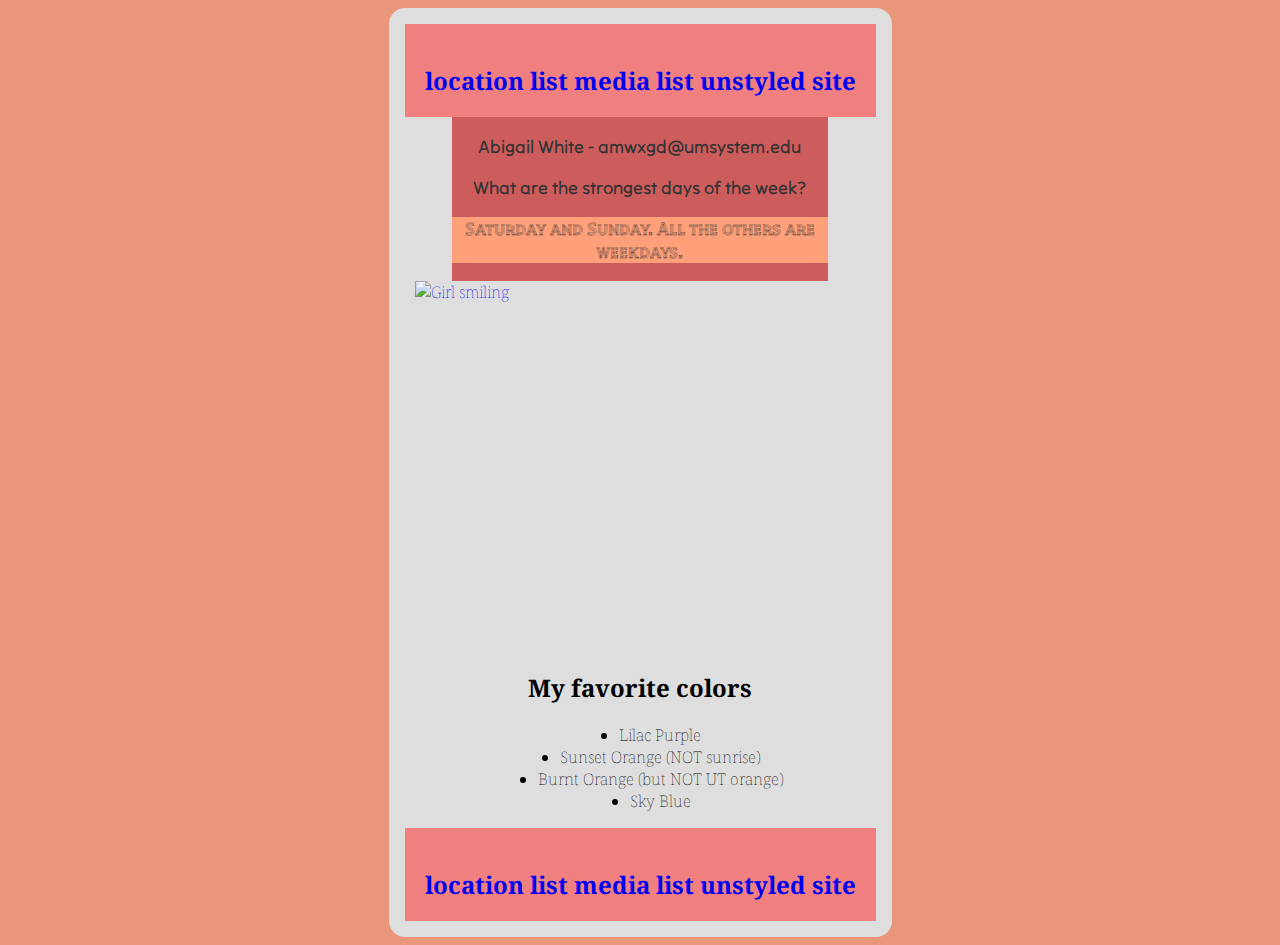
==== index.html @ ae21d4d2 "Add files via upload" ====
<!doctype html>
<html class="no-js" lang="en" dir="ltr">
<meta charset='utf-8'>

			<title>All About Abigail</title>
  
        <link rel="stylesheet" href="css/styles.css">
      	
      	<link rel="preconnect" href="https://fonts.googleapis.com">
		<link rel="preconnect" href="https://fonts.gstatic.com" crossorigin>
		<link href="https://fonts.googleapis.com/css2?family=Noto+Serif&family=Tilt+Neon&family=Tilt+Prism&display=swap" rel="stylesheet">
        
        <meta name="viewport" content="width=device-width, initial-scale=1.0"> 
      </head>
<body>

	<div class="maintext">
      <header>
        <div class="nav1">
        <a href="loaction-list.html">location list</a>
		
				<a href="media-list.html">	media list </a>
			
			<a href="oldindex.html">unstyled site</a>
      </div>
  	</header>

		<div class="joke">

			<p>Abigail White - amwxgd@umsystem.edu</p>
	
			<p>What are the strongest days of the week?</p>
			 <p class="jokepunchline">Saturday and Sunday. All the others are weekdays.</p>
	</div>

	<a href="mailto:amwxgd@umsystem.edu"><img src="img/img-abby.jpeg" alt="Girl smiling"></a>

<div class="colorslist">
	<h2>My favorite colors</h2>
	<ul>
		<li>Lilac Purple</li>
		<li>Sunset Orange (NOT sunrise)</li>
		<li>Burnt Orange (but NOT UT orange)</li>
		<li>Sky Blue</li>
</ul>
</div>

<footer>
	<div class="nav1">
        <a href="location-list.html">location list</a>
		
				<a href="media-list.html">	media list </a>
			
			<a href="oldindex.html">unstyled site</a>
      </div>
</footer>

</div>
</body>

</html>
---- css/styles.css ----
@import url('https://fonts.googleapis.com/css2?family=Noto+Serif&family=Tilt+Neon&family=Tilt+Prism&display=swap');

body {
  display: flex;
  justify-content: center;
  align-items: center;
  background-color: #CD5C5C;
  background-color: #E9967A;
}

header {
  background-color: #F08080;
  padding: 20px;
}

.contact {
  font-family: 'Tilt Prism', sans-serif;
}

.maintext {
  background-color: #FFA07A;
  float: center;
  padding: 10px;
  font-family: 'Noto Serif', serif;
  font-weight: 100;
  font size: 1rem;
  max-width: 100%;
  min-width: 30%;
}

p {
  font-size: 18px;
  font-weight: 400;
  color: #333;
  text-align: center;
}

.nav1 {
  font-size: 24px;
  font-weight: 700;
  color: #333;
  text-align: center;
  margin-top: 20px;
  font-family: 'Noto Serif', serif;
}


a {
  text-decoration: inherit;
  list-style: inherit;
  color: #whitesmoke;
}


ul {
  display: flex;
  flex-direction: column;
  align-items: center;
}


img {
  border: none;
  display: flex;
  justify-content: center;
  width:450px;height:370px
}


.maintext {
  display: flex;
    justify-content: center; 
      align-items: center;
      flex-direction: column; 
        background: #DEDEDE;
        border-radius: 1em;
        padding: 1em;
        max-width: 800px;
}

.joke {
  font-family: 'Tilt Neon', sans-serif;
  width: 80%;
  background-color: #CD5C5C;
}

.jokepunchline {
  font-family: 'Tilt Prism', sans-serif;
  background-color: #FFA07A;
}

.colorslist {
  font-family: font-family: 'Tilt Neon', sans-serif;
  text-align: center;
}

footer {
  background-color: #F08080;
  padding: 20px;
}
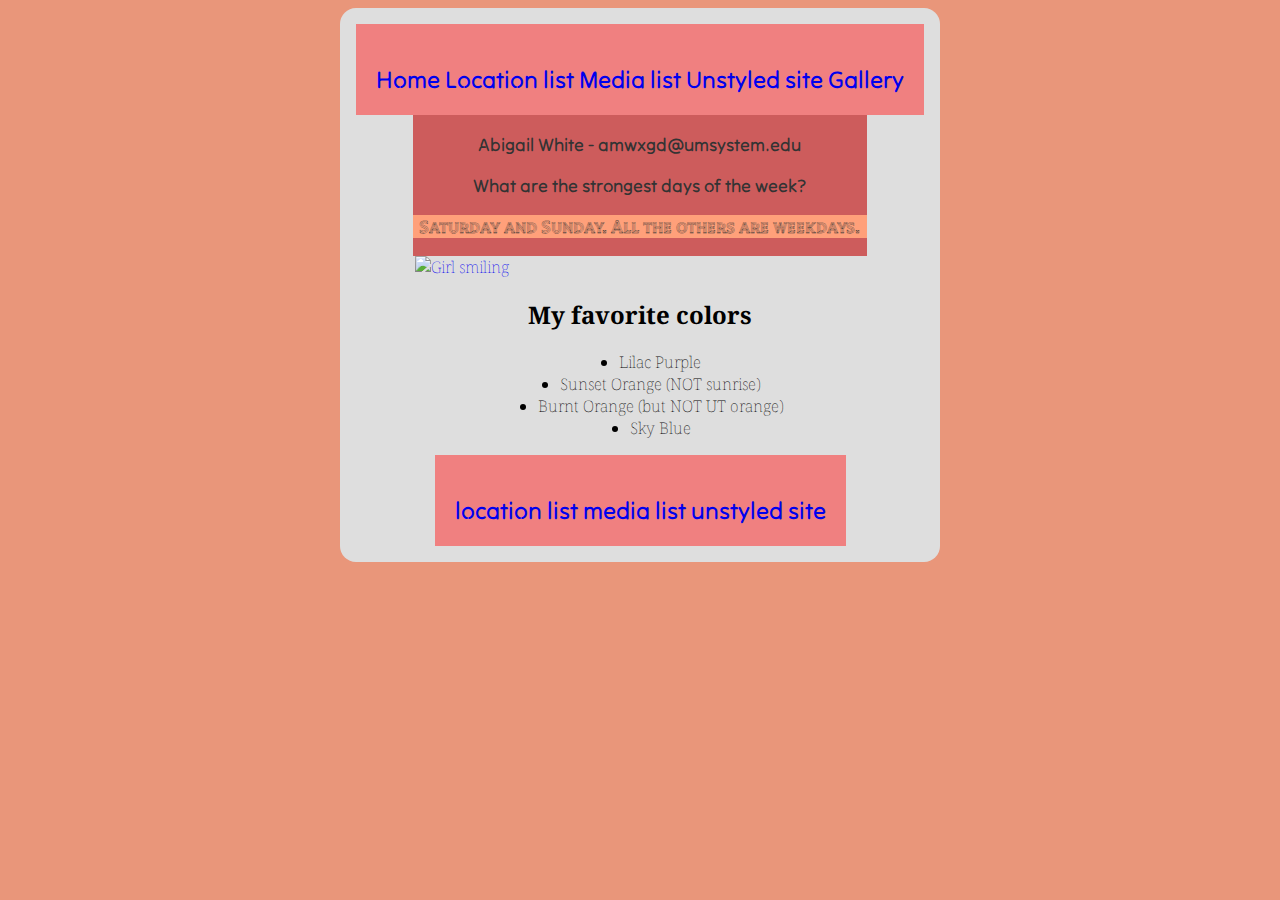
==== commit f4edaec7: "Add files via upload" ====
--- a/index.html
+++ b/index.html
@@ -17,12 +17,20 @@
 	<div class="maintext">
       <header>
         <div class="nav1">
-        <a href="loaction-list.html">location list</a>
+        	 
+
+       <a href="index.html">Home</a>
+
+      <a href="loaction-list.html">Location list</a>
 		
-				<a href="media-list.html">	media list </a>
+			<a href="media-list.html">	Media list </a>
 			
-			<a href="oldindex.html">unstyled site</a>
+			<a href="oldindex.html">Unstyled site</a>
+
+			<a href="galleryindex.html">Gallery</a>
+		
       </div>
+      
   	</header>
 
 		<div class="joke">
--- a/css/styles.css
+++ b/css/styles.css
@@ -13,6 +13,36 @@
   padding: 20px;
 }
 
+h1 {
+  font-size: 2rem;
+  font-family: 'Tilt Prism', sans-serif;
+}
+
+.gallery-image img {
+  width: 100%;
+}
+.button_holder {
+  display: flex;
+  justify-content: space-between;
+  margin-bottom: 2rem;
+}
+button {
+  background-color: indianred;
+  border-color: whitesmoke;
+  border-radius: 5pt;
+  font-family: 'Tilt Neon', sans-serif;
+  font-weight: 'Bold 700', bolder;
+  color: black;
+  width: 5rem;
+}
+
+figcaption {
+  margin: 0.5rem;
+}
+
+.hideThis {
+  display: none;
+}
 .contact {
   font-family: 'Tilt Prism', sans-serif;
 }
@@ -41,7 +71,7 @@
   color: #333;
   text-align: center;
   margin-top: 20px;
-  font-family: 'Noto Serif', serif;
+  font-family: 'Tilt Neon', sans-serif;
 }
 
 
@@ -63,7 +93,7 @@
   border: none;
   display: flex;
   justify-content: center;
-  width:450px;height:370px
+  width:450px;
 }
 
 
@@ -97,5 +127,27 @@
 footer {
   background-color: #F08080;
   padding: 20px;
+  font-family: 'Tilt Neon', sans-serif;
 }
 
+@media screen and (max-width: 992px){
+  div .book {
+    display: flex;
+    flex-direction: column;
+    flex-wrap: wrap;
+    justify-content: center;
+    align-content: center;
+    align-items: center;
+    margin: auto;
+    width: 90%;
+  }
+}
+
+@media screen and (max-width: 600px) {
+    header .nav ul{
+      list-style-type: none;
+      display: inline-flex;
+      align-content: flex-end;
+      flex-direction: column;
+  }
+
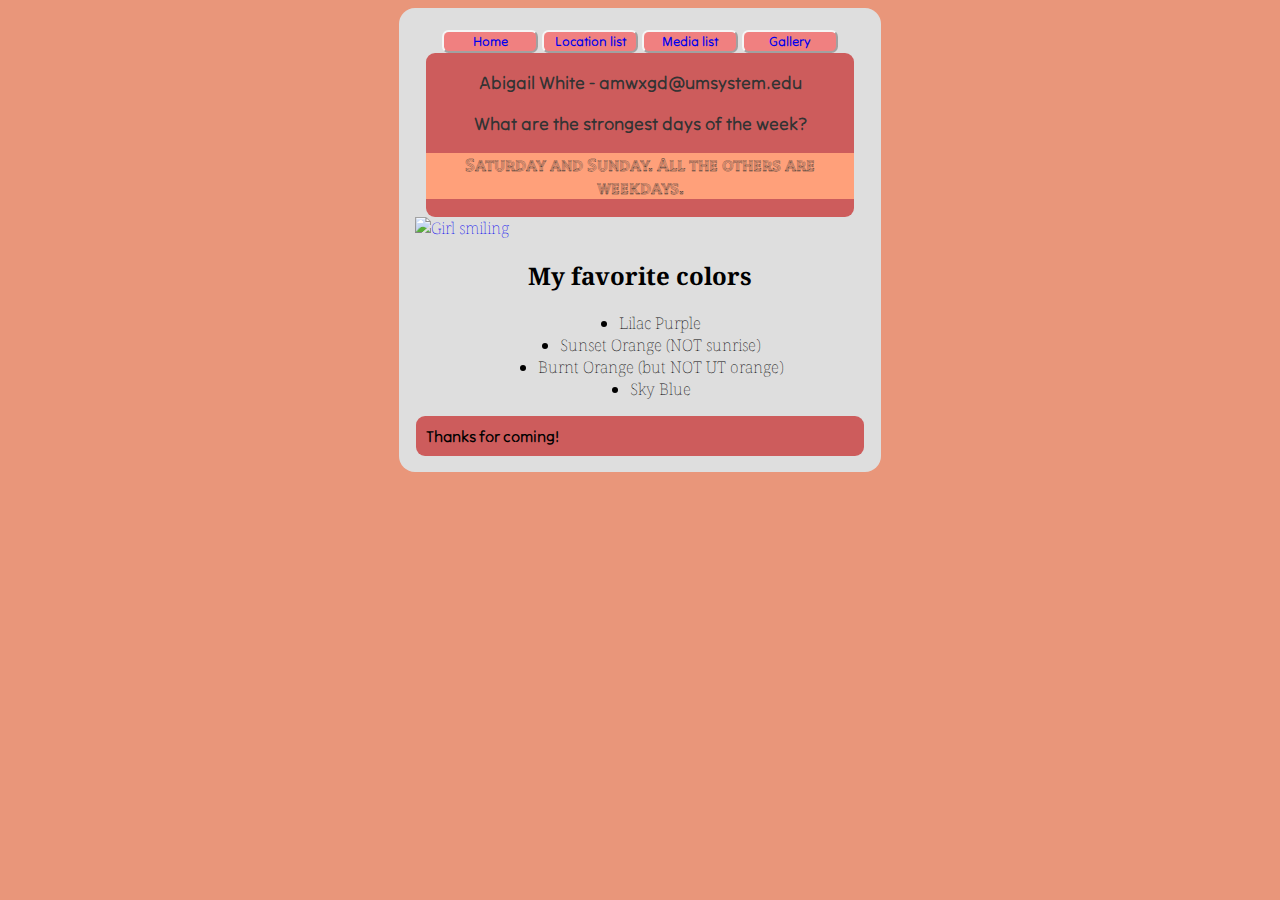
==== commit f05e749b: "Add files via upload" ====
--- a/index.html
+++ b/index.html
@@ -16,20 +16,17 @@
 
 	<div class="maintext">
       <header>
-        <div class="nav1">
+        <nav class="nav1">
         	 
+      <button><a href="index.html">Home</a></button>
 
-       <a href="index.html">Home</a>
+      <button><a href="loaction-list.html">Location list</a></button>
+		
+			<button><a href="media-list.html">Media list</a></button>
 
-      <a href="loaction-list.html">Location list</a>
+			<button><a href="galleryindex.html">Gallery</a></button>
 		
-			<a href="media-list.html">	Media list </a>
-			
-			<a href="oldindex.html">Unstyled site</a>
-
-			<a href="galleryindex.html">Gallery</a>
-		
-      </div>
+      </nav>
       
   	</header>
 
@@ -53,15 +50,7 @@
 </ul>
 </div>
 
-<footer>
-	<div class="nav1">
-        <a href="location-list.html">location list</a>
-		
-				<a href="media-list.html">	media list </a>
-			
-			<a href="oldindex.html">unstyled site</a>
-      </div>
-</footer>
+<footer>Thanks for coming!</footer>
 
 </div>
 </body>
--- a/css/styles.css
+++ b/css/styles.css
@@ -8,14 +8,19 @@
   background-color: #E9967A;
 }
 
-header {
-  background-color: #F08080;
-  padding: 20px;
-}
-
 h1 {
   font-size: 2rem;
   font-family: 'Tilt Prism', sans-serif;
+}
+
+.gallery-image {
+  margin-block-start: 0;
+  margin-block-end: 0;
+  margin-inline-start: 0;
+  margin-inline-end: 0;
+  margin: 4rem auto;
+  width: 100%;
+  max-width: 700px;
 }
 
 .gallery-image img {
@@ -27,13 +32,13 @@
   margin-bottom: 2rem;
 }
 button {
-  background-color: indianred;
+  background-color: #F08080;
   border-color: whitesmoke;
   border-radius: 5pt;
   font-family: 'Tilt Neon', sans-serif;
   font-weight: 'Bold 700', bolder;
   color: black;
-  width: 5rem;
+  width: 6rem;
 }
 
 figcaption {
@@ -58,6 +63,16 @@
   min-width: 30%;
 }
 
+.media {
+  float: center;
+  padding: 10px;
+  font-family: 'Noto Serif', serif;
+  font-weight: 100;
+  font size: 1rem;
+  max-width: 100%;
+  min-width: 30%;
+}
+
 p {
   font-size: 18px;
   font-weight: 400;
@@ -66,12 +81,12 @@
 }
 
 .nav1 {
-  font-size: 24px;
+  font-size: 20px;
   font-weight: 700;
-  color: #333;
   text-align: center;
-  margin-top: 20px;
+  margin-top: 2px;
   font-family: 'Tilt Neon', sans-serif;
+  width: 100%;
 }
 
 
@@ -88,6 +103,26 @@
   align-items: center;
 }
 
+.text-holder {
+  width: 90%;
+  background-color: #FFA07A;
+  padding: 24px;
+  border-radius: 9px;
+}
+
+.media-holder {
+  width:90%;
+  background-color: #FFA07A;
+  padding: 24px;
+  border-radius: 9px;
+}
+
+.location-holder {
+  width: 90%;
+  background-color: #FFA07A;
+  padding: 24px;
+  border-radius: 9px;
+}
 
 img {
   border: none;
@@ -110,13 +145,16 @@
 
 .joke {
   font-family: 'Tilt Neon', sans-serif;
-  width: 80%;
+  width: 95%;
   background-color: #CD5C5C;
+  border-radius: 9px;
+
 }
 
 .jokepunchline {
   font-family: 'Tilt Prism', sans-serif;
   background-color: #FFA07A;
+
 }
 
 .colorslist {
@@ -125,9 +163,13 @@
 }
 
 footer {
-  background-color: #F08080;
-  padding: 20px;
+  background-color: #CD5C5C;
+  padding: 10px;
+  font-size: 16px;
   font-family: 'Tilt Neon', sans-serif;
+  justify-content: center; 
+  border-radius: 9px;
+  width: 95%;
 }
 
 @media screen and (max-width: 992px){
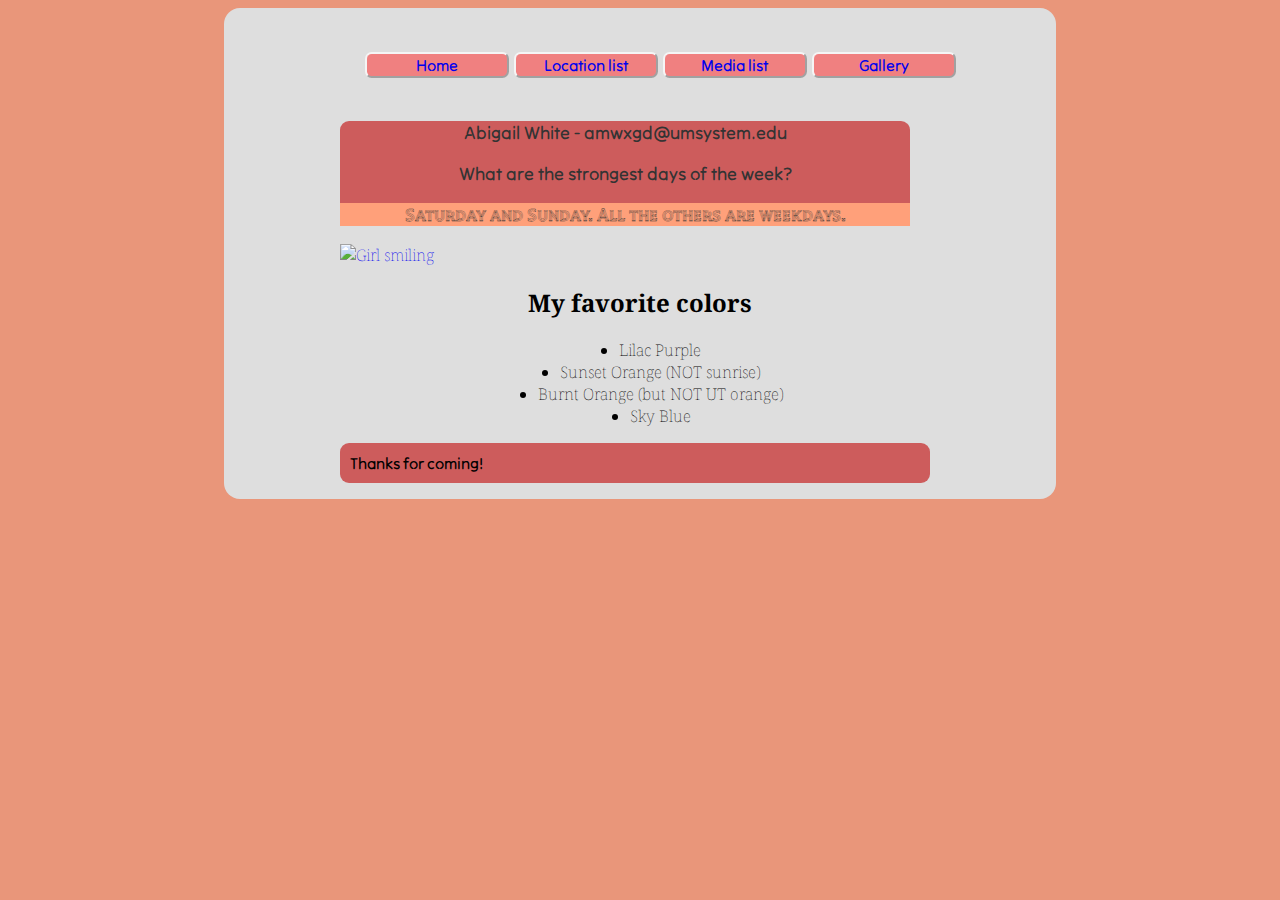
==== commit 72802daf: "Add files via upload" ====
--- a/index.html
+++ b/index.html
@@ -14,6 +14,8 @@
       </head>
 <body>
 
+	<a class="skip-link" href="#content">Skip to content</a>
+
 	<div class="maintext">
       <header>
         <nav class="nav1">
@@ -29,6 +31,8 @@
       </nav>
       
   	</header>
+
+  	<main id=“content”>
 
 		<div class="joke">
 
--- a/css/styles.css
+++ b/css/styles.css
@@ -18,7 +18,7 @@
   margin-block-end: 0;
   margin-inline-start: 0;
   margin-inline-end: 0;
-  margin: 4rem auto;
+  margin: .5rem auto;
   width: 100%;
   max-width: 700px;
 }
@@ -36,9 +36,9 @@
   border-color: whitesmoke;
   border-radius: 5pt;
   font-family: 'Tilt Neon', sans-serif;
-  font-weight: 'Bold 700', bolder;
+  font-size: 16px;
   color: black;
-  width: 6rem;
+  width: 9rem;
 }
 
 figcaption {
@@ -59,8 +59,17 @@
   font-family: 'Noto Serif', serif;
   font-weight: 100;
   font size: 1rem;
-  max-width: 100%;
-  min-width: 30%;
+  max-width: 800px;
+  min-width: 600px;
+  display: flex;
+    justify-content: center; 
+      align-items: center;
+      flex-direction: column; 
+        background: #DEDEDE;
+        border-radius: 1em;
+        padding: 1em;
+        max-width: 800px;
+        min-width: 800px;
 }
 
 .media {
@@ -81,14 +90,34 @@
 }
 
 .nav1 {
-  font-size: 20px;
+  font-size: 25px;
   font-weight: 700;
   text-align: center;
   margin-top: 2px;
+  margin-bottom: .3rem;
   font-family: 'Tilt Neon', sans-serif;
   width: 100%;
-}
-
+  padding: 20px;
+}
+
+.skip-link {
+  Position: absolute;
+  Width: 1px;
+  Height: 1px;
+  Padding: 0;
+  Margin: -1px;
+  Overflow: hidden;
+  Boarder:0;
+}
+
+.skip-link: focus {
+Width: unset;
+Height: unset;
+Position: relative;
+Padding: unset;
+Margin: unset;
+Font-size: 2rem;
+}
 
 a {
   text-decoration: inherit;
@@ -105,21 +134,18 @@
 
 .text-holder {
   width: 90%;
-  background-color: #FFA07A;
   padding: 24px;
   border-radius: 9px;
 }
 
 .media-holder {
   width:90%;
-  background-color: #FFA07A;
   padding: 24px;
   border-radius: 9px;
 }
 
 .location-holder {
   width: 90%;
-  background-color: #FFA07A;
   padding: 24px;
   border-radius: 9px;
 }
@@ -128,19 +154,7 @@
   border: none;
   display: flex;
   justify-content: center;
-  width:450px;
-}
-
-
-.maintext {
-  display: flex;
-    justify-content: center; 
-      align-items: center;
-      flex-direction: column; 
-        background: #DEDEDE;
-        border-radius: 1em;
-        padding: 1em;
-        max-width: 800px;
+  width:600px;
 }
 
 .joke {
@@ -148,6 +162,7 @@
   width: 95%;
   background-color: #CD5C5C;
   border-radius: 9px;
+  margin-bottom: .5rem;
 
 }
 
@@ -170,6 +185,7 @@
   justify-content: center; 
   border-radius: 9px;
   width: 95%;
+  margin-top: .5rem;
 }
 
 @media screen and (max-width: 992px){
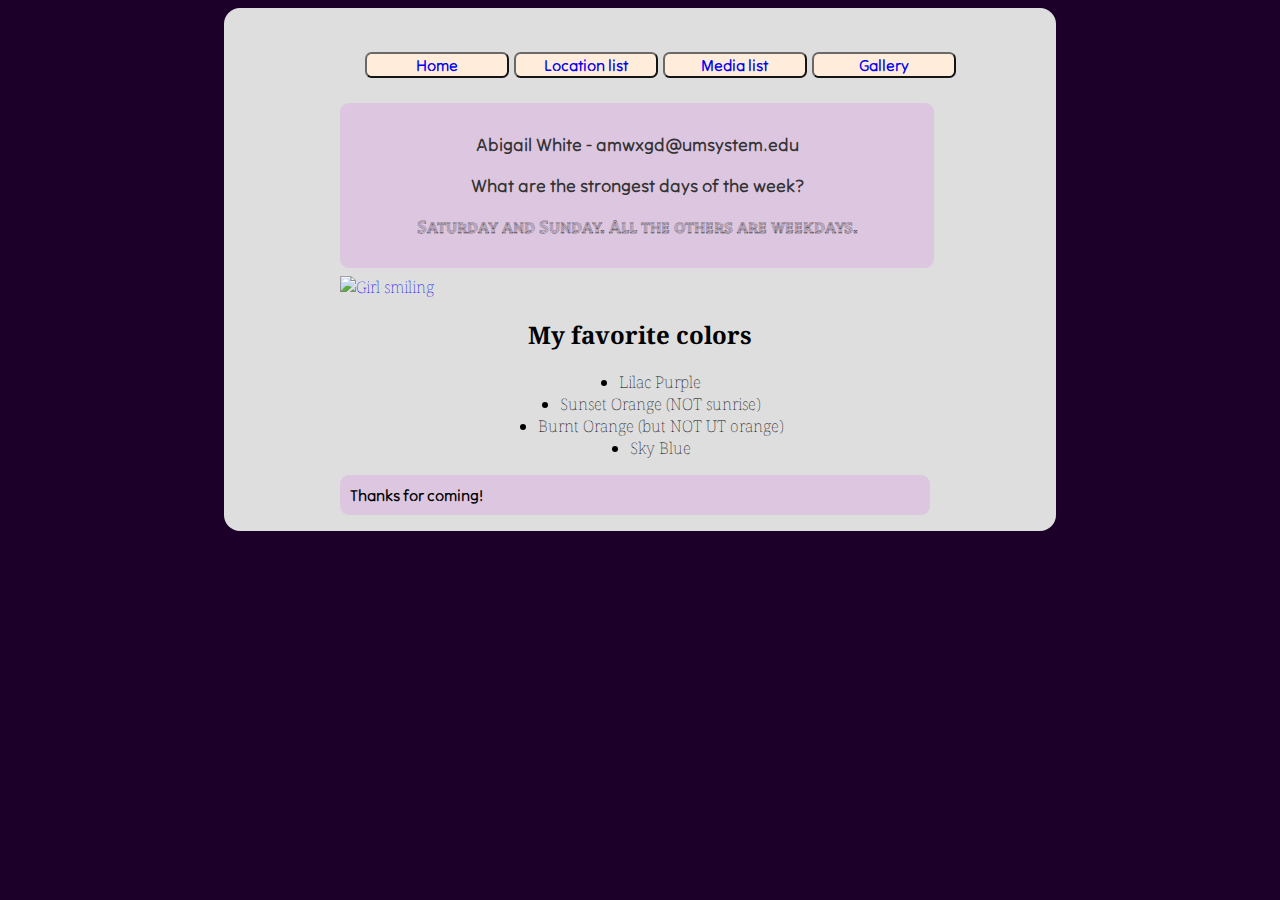
==== commit eaf85557: "Add files via upload" ====
--- a/index.html
+++ b/index.html
@@ -34,7 +34,7 @@
 
   	<main id=“content”>
 
-		<div class="joke">
+		<div class="content">
 
 			<p>Abigail White - amwxgd@umsystem.edu</p>
 	
--- a/css/styles.css
+++ b/css/styles.css
@@ -4,8 +4,7 @@
   display: flex;
   justify-content: center;
   align-items: center;
-  background-color: #CD5C5C;
-  background-color: #E9967A;
+  background-color: #1D0029;
 }
 
 h1 {
@@ -32,8 +31,8 @@
   margin-bottom: 2rem;
 }
 button {
-  background-color: #F08080;
-  border-color: whitesmoke;
+  background-color: #FFECDB;
+  border-color: dimgray;
   border-radius: 5pt;
   font-family: 'Tilt Neon', sans-serif;
   font-size: 16px;
@@ -157,18 +156,19 @@
   width:600px;
 }
 
-.joke {
+.content {
   font-family: 'Tilt Neon', sans-serif;
   width: 95%;
-  background-color: #CD5C5C;
+  background-color: #DCC6E0;
   border-radius: 9px;
   margin-bottom: .5rem;
+  padding: 12px;
 
 }
 
 .jokepunchline {
   font-family: 'Tilt Prism', sans-serif;
-  background-color: #FFA07A;
+  background-color: #DCC6E0;
 
 }
 
@@ -178,7 +178,7 @@
 }
 
 footer {
-  background-color: #CD5C5C;
+  background-color: #DCC6E0;
   padding: 10px;
   font-size: 16px;
   font-family: 'Tilt Neon', sans-serif;
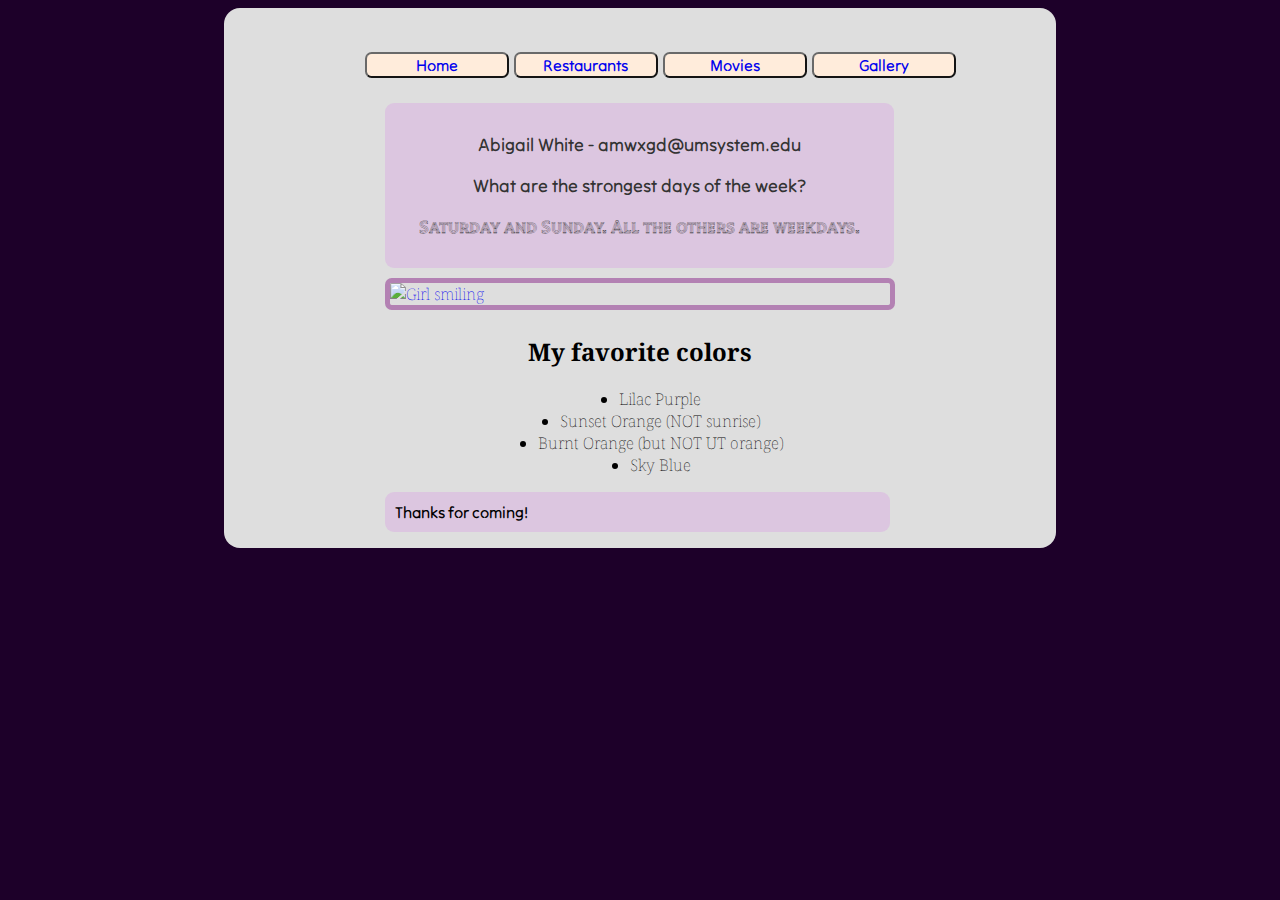
==== commit 4e4af810: "Add files via upload" ====
--- a/index.html
+++ b/index.html
@@ -18,16 +18,16 @@
 
 	<div class="maintext">
       <header>
-        <nav class="nav1">
-        	 
+       <nav class="nav1">
+           
       <button><a href="index.html">Home</a></button>
 
-      <button><a href="loaction-list.html">Location list</a></button>
-		
-			<button><a href="media-list.html">Media list</a></button>
+      <button><a href="restaurantlist.html">Restaurants</a></button>
+    
+      <button><a href="movieslist.html">Movies</a></button>
 
-			<button><a href="galleryindex.html">Gallery</a></button>
-		
+      <button><a href="bikegallery.html">Gallery</a></button>
+    
       </nav>
       
   	</header>
@@ -56,9 +56,11 @@
 
 <footer>Thanks for coming!</footer>
 
+</main>
 </div>
 </body>
 
 </html>
 
 
+
--- a/css/styles.css
+++ b/css/styles.css
@@ -150,11 +150,16 @@
 }
 
 img {
-  border: none;
+  border: 5px solid #B381B3;
+  border-radius: 5pt;
   display: flex;
   justify-content: center;
-  width:600px;
-}
+  width:500px;
+  margin-top: 10px;
+  margin-bottom: 25px;
+
+}
+
 
 .content {
   font-family: 'Tilt Neon', sans-serif;
@@ -188,24 +193,44 @@
   margin-top: .5rem;
 }
 
-@media screen and (max-width: 992px){
-  div .book {
+@media (min-width: 555px) {
+
+  .media-holder {
+    flex-direction: row;
+  }
+
+  .image-holder {
+    width: 30%;
+  }
+
+  .media-list .text-holder {
+    width: 70%;
+  }
+
+  nav ul {
     display: flex;
-    flex-direction: column;
+    flex-direction: row;
     flex-wrap: wrap;
-    justify-content: center;
-    align-content: center;
-    align-items: center;
-    margin: auto;
-    width: 90%;
-  }
-}
-
-@media screen and (max-width: 600px) {
-    header .nav ul{
-      list-style-type: none;
-      display: inline-flex;
-      align-content: flex-end;
-      flex-direction: column;
-  }
-
+  }
+
+  nav li {
+    width: 50%;
+  }
+
+}
+
+
+@media (min-width: 800px) {
+
+  .image-holder {
+    width: 250px;
+  }
+
+  .media-list .text-holder {
+    width: calc(100% - 250px);
+  }
+
+  nav li {
+    width: 25%;
+  }
+}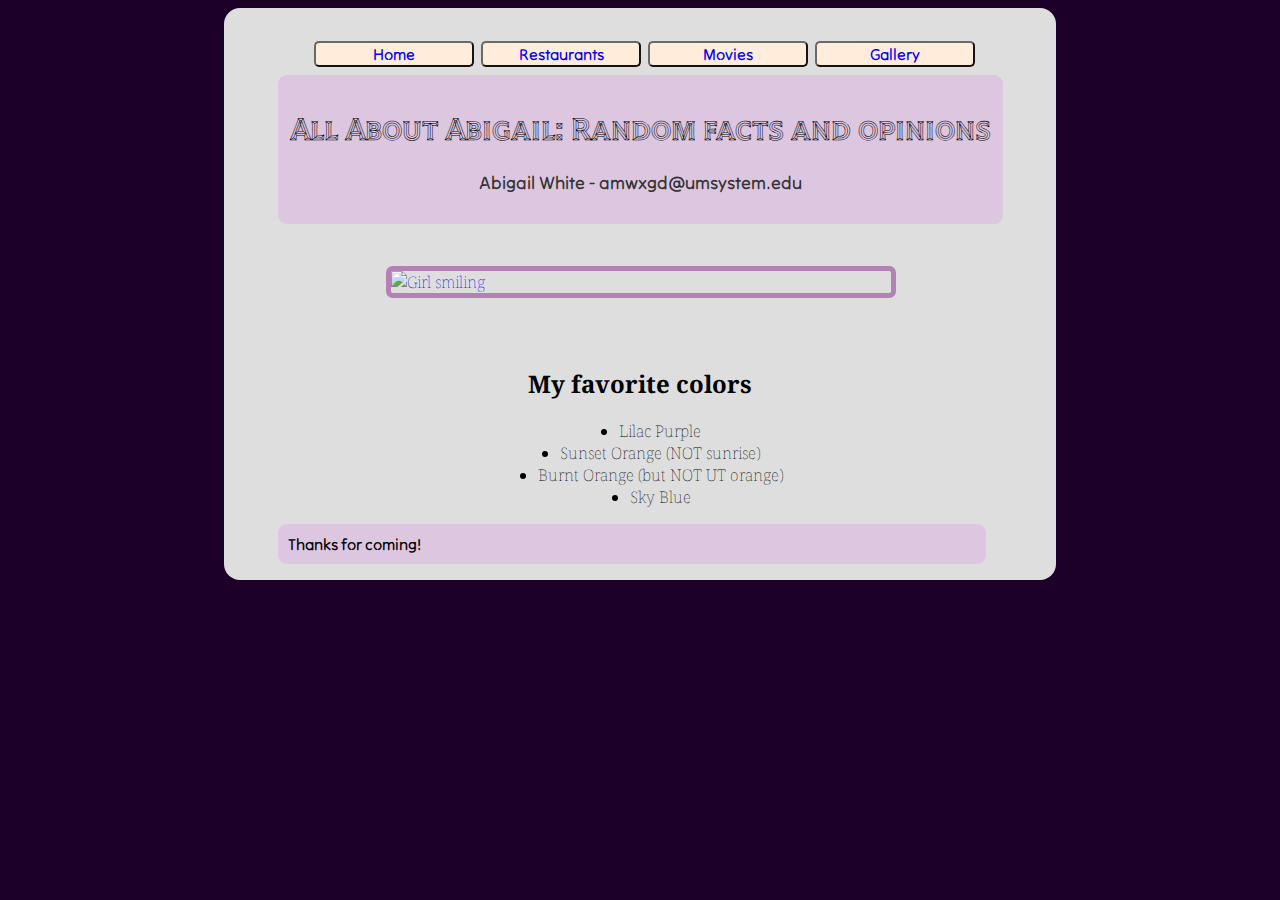
==== commit b4f311ff: "Add files via upload" ====
--- a/index.html
+++ b/index.html
@@ -35,14 +35,15 @@
   	<main id=“content”>
 
 		<div class="content">
+			<h1>All About Abigail: Random facts and opinions</h1>
 
 			<p>Abigail White - amwxgd@umsystem.edu</p>
-	
-			<p>What are the strongest days of the week?</p>
-			 <p class="jokepunchline">Saturday and Sunday. All the others are weekdays.</p>
+
 	</div>
 
+	<div class="location-holder">
 	<a href="mailto:amwxgd@umsystem.edu"><img src="img/img-abby.jpeg" alt="Girl smiling"></a>
+</div>
 
 <div class="colorslist">
 	<h2>My favorite colors</h2>
--- a/css/styles.css
+++ b/css/styles.css
@@ -141,12 +141,17 @@
   width:90%;
   padding: 24px;
   border-radius: 9px;
+  margin-left: 35px;
+  margin-right: 12px;
 }
 
 .location-holder {
-  width: 90%;
   padding: 24px;
   border-radius: 9px;
+  display: block;
+  margin-left: auto;
+  margin-right: auto;
+  width: 70%;
 }
 
 img {
@@ -163,7 +168,6 @@
 
 .content {
   font-family: 'Tilt Neon', sans-serif;
-  width: 95%;
   background-color: #DCC6E0;
   border-radius: 9px;
   margin-bottom: .5rem;
@@ -171,11 +175,6 @@
 
 }
 
-.jokepunchline {
-  font-family: 'Tilt Prism', sans-serif;
-  background-color: #DCC6E0;
-
-}
 
 .colorslist {
   font-family: font-family: 'Tilt Neon', sans-serif;
@@ -193,44 +192,154 @@
   margin-top: .5rem;
 }
 
-@media (min-width: 555px) {
-
-  .media-holder {
-    flex-direction: row;
-  }
-
-  .image-holder {
-    width: 30%;
-  }
-
-  .media-list .text-holder {
-    width: 70%;
-  }
-
-  nav ul {
+@media only screen and (min-width: 800px) {
+
+  body {
+    background-color: #1D0029;
+
+  }
+
+  .nav1 {
+    position: sticky;
+    top: 10px; left: 5px;
+    float: left !important;
+    font-family: 'Tilt Neon', sans-serif;
+    text-transform: uppercase;
+    font-weight: 100;
+    max-width: 100%;
+    min-width: 10%;
+    padding: 0.1rem 0.3rem 0.1rem 0.3rem;
+    font-size: 2rem;
+
+  }
+  .nav2 {
+    display: inline-block;
+    float: left;
+    margin: 0.1rem;
+    background-color: whitesmoke;
+  }
+
+    .headline {
     display: flex;
-    flex-direction: row;
+    background-clip: content-box;
+    background-color: whitesmoke;
+    }
+
+    .headline img {
+      float: left;
+      justify-content: center;
+      padding: 0.3rem;
+    }
+
+
+}
+
+@media screen and (min-width: 555px) and (max-width: 799px){
+
+  body {
+    background-color: #1D0029;
+  }
+  footer {
+    
+    font-family: 'Tilt Neon', sans-serif;
+    padding: 0.2rem;
+    
+  }
+
+    .headline {
+    display: flex;
+    background-clip: content-box;
+    background-color: #FFECDB;
+    }
+
+    .headline img {
+      float: left;
+      justify-content: center;
+      padding: 0.3rem;
+    }
+}
+
+
+
+@media screen and (max-width: 554px){
+    
+  body {
+      background-color: #1D0029;
+    }
+  .nav1 {
+    background-color: white;
+    position: sticky;
+    bottom: 5px; right: 5px;
+    float: right !important;
+    font-family: 'Tilt Neon', sans-serif;
+    font-weight: 100;
+    font-size: 0.3rem;
+    max-width: 100%;
+    min-width: 10%;
+    padding: .1rem .1rem .1rem .3rem;
+  
+
+  }
+  h1 {
+    font-size: 1rem;
+    font-family: 'Tilt Prism', sans-serif;
+  }
+
+
+  p {
+    font-size: 1.0rem;
+  }
+
+  footer {
+    
+    font-family: 'Tilt Neon', sans-serif;
+    padding: 0.2rem;
+    
+  }
+
+  .maintext {
+    margin-top: 1rem;
+    display: flex;
     flex-wrap: wrap;
-  }
-
-  nav li {
-    width: 50%;
-  }
-
-}
-
-
-@media (min-width: 800px) {
-
-  .image-holder {
-    width: 250px;
-  }
-
-  .media-list .text-holder {
-    width: calc(100% - 250px);
-  }
-
-  nav li {
-    width: 25%;
-  }
-}+    justify-content: center; 
+    align-items: ;
+    flex-direction: column; 
+    background: #DEDEDE;
+    color: black;
+    border-radius: .1em;
+    padding: 1em;
+    font-size: 1.5rem;
+        
+    }
+
+    .nav1 {
+      background-color: white;
+      position: sticky;
+      bottom: 5px; right: 5px;
+      float: right !important;
+      font-family: 'Open Sans', sans-serif;
+      text-transform: uppercase;
+      font-weight: 100;
+      font-size: 1.0rem;
+      max-width: 100%;
+      min-width: 10%;
+      padding: .1rem .1rem .1rem .3rem;
+      top: 3px;
+    
+
+   }
+
+    
+  
+.headline {
+  background-color: whitesmoke;
+
+}
+
+    
+}
+ button {
+  min-width: 10rem;
+  border-radius: 5px;
+
+}
